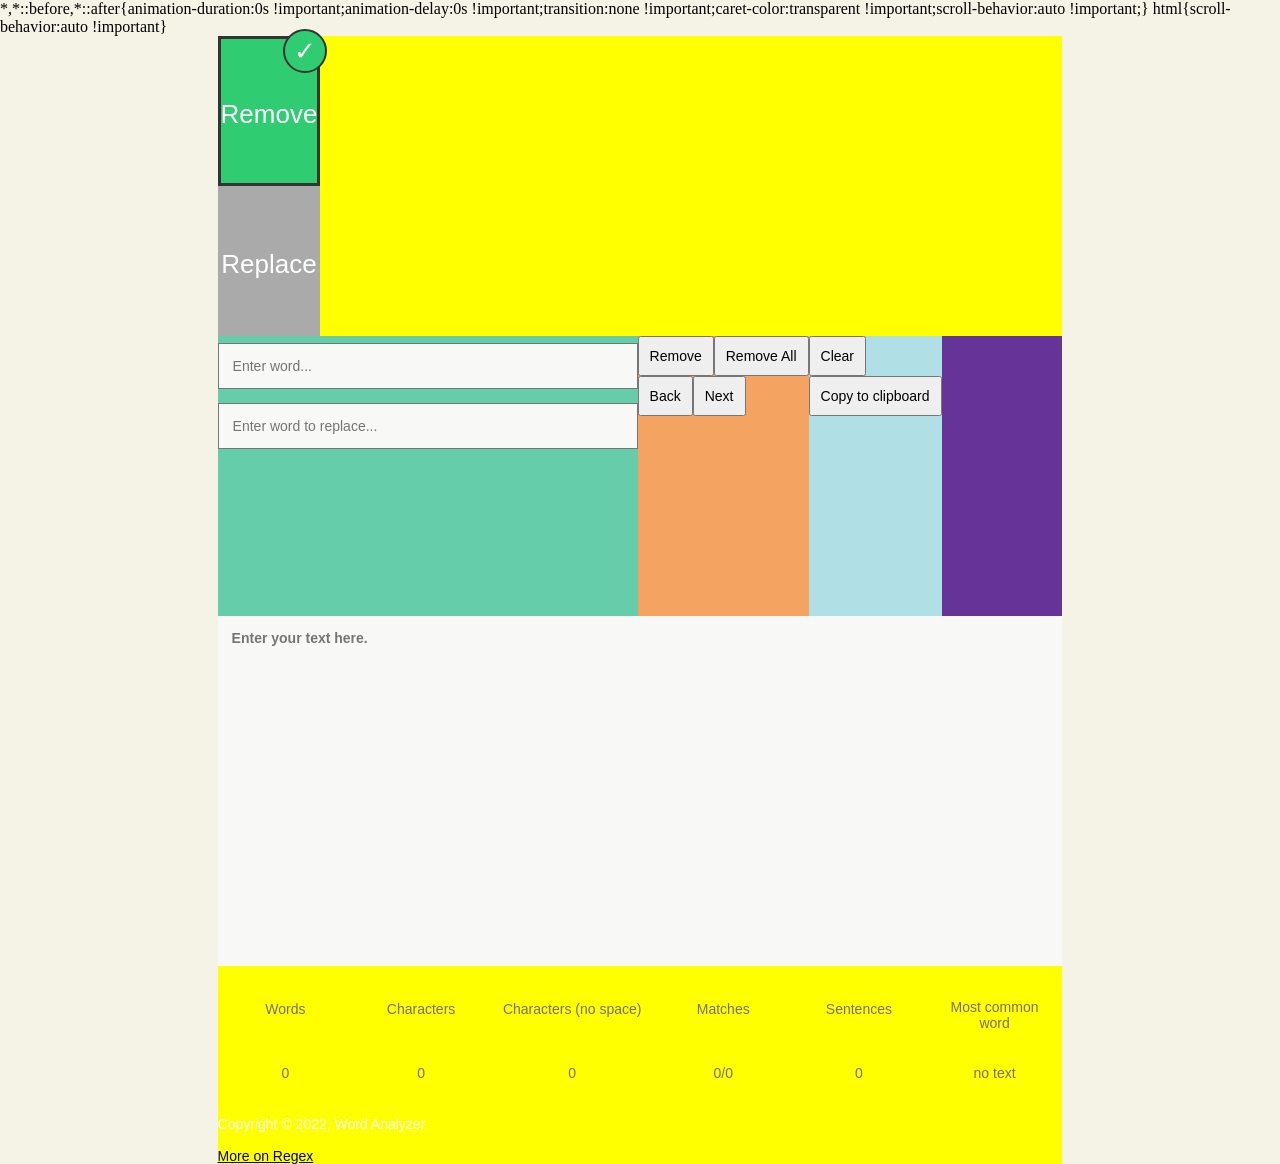
==== website/index.html @ 9fc8aec0 "Most common word fixed" ====
<html lang="en">

<head>
    <title style="display:none;">Word Counter</title>
    <meta charset="UTF-8">
    <meta http-equiv="X-UA-Compatible" content="IE=edge">
    <meta name="viewport" content="width=device-width, initial-scale=1.0">
    <link rel="stylesheet" href="style.css">
</head>

<body>
    <!-- class container affects all of the body -->
    <div class="container">

        <!-- Headline top of page -->
        <div class="box-1">
            <h1>Text Analyzer</h1>
            <p id="text-below-main-heading"> Welcome to Text Analyzer. Copy your text down below,
                apply your preferred settings and get started!
            </p>
        </div>

        <!-- Main content -->
        <div class = "main-content">
            
            <!-- Functionality selection -->
            <div class="btns">
                <form class="form cf">
                <section class="plan cf">
                        <!-- Remove -->
                        <input type="radio" class="radio__input" id="remove" name='filter' value="remove" checked>
                        <label class="radio__label" for="remove"> Remove</label>
                        <!-- Replace -->
                        <input type="radio" class="radio__input" id="replace" name='filter' value="replace">
                        <label class="radio__label" for="replace">Replace</label>
                    </section>
                </form>
            </div>

            <!-- Filtering Section  -->
            <div id="filter">
                <!-- Input bars -->
                <div id="bars">
                    <!-- Search -->
                    <textarea name="" id="search-bar" cols="30" rows="1" placeholder="Enter word..."></textarea>
                    <!-- Replace -->
                    <textarea name="" id="replace-textarea" cols="30" rows="1" placeholder="Enter word to replace..."></textarea>
                </div>
                <!-- Edit buttons -->
                <div id="edit">
                    <!-- Delete -->
                    <div id="remove-section">
                        <button type="button" id="remove-one-button" >Remove</button>
                        <button type="button" id="remove-all-button" >Remove All</button>
                    </div>
                    <!-- Replace -->
                    <div id="replace-section">
                        <div class="replace-buttons">
                            <button type="button" id="replace-one-button" >Replace</button>
                            <button type="button" id="replace-all-button" >Replace All</button>
                        </div>
                    </div>
                    <!-- Previous / next -->
                    <div class="next-or-before-buttons">
                        <button type="button" id="back-button" >Back</button>
                        <button type="button" id="next-button" >Next</button>
                    </div>
                </div>
                <!-- Copy and clear -->
                <div id="copy-clear">
                    <button type="button" id="clear-button" >Clear</button>
                    <button  id="copy-button">Copy to clipboard</button>
                </div>
            </div>

            <!-- Input section -->
            <div id="input-v2-container">
                <textarea id="input-v2-textbox" placeholder="Enter your text here."></textarea>
                <div id="input-v2-highlight"></div>    
            </div>

            <!-- Counters -->
            <div id="counters">
                <div>
                    <div>Words</div>
                    <div id="word-count">0</div>
                </div>
                <div>
                    <div>Characters</div>
                    <div id="char-count">0</div>
                </div>
                <div>
                    <div>Characters (no space)</div>
                    <div id="char-count-with-space">0</div>
                </div>
                <div>
                    <div>Matches</div>
                    <div id="word-match">0/0</div>
                </div>
                <div>
                    <div>Sentences</div>
                    <div id="sentence-count">0</div>
                </div>
                <div id="most-common-word-box">
                    <div>Most common <br> word</div>
                    <p id="most-common-word">no text</p>
                </div>
            </div>

        </div>

        <!-- Copyright Footer -->
        <div id="footer">
            <footer>
                <p>Copyright &copy; 2022, Word Analyzer</p>
                <br>
                <!-- Link to wikipedia. Opens in new tab-->
                <a href="https://en.wikipedia.org/wiki/Regular_expression" target="_blank">More on Regex</a>
            </footer>
        </div>

    </div>
    <script src="script.js"></script>
</body>

</html>
---- website/style.css ----
/*
 * 
 * RGX / Text Analyzer is an online text editing and filtering tool,
 * created by Mathias Grindsäter and Örn Segerstedt.
 * 
 * This file handles the styling of the application.
 *
 */

/* * * * * * * * * * * * * * * * * * *
 *                                   *
 *                                   *
 *       – TABLE OF CONTENTS –       *
 *                                   *
 *      I....Global                  *
 *      II...Page elements           *
 *      III..                        *
 *       :. i....???                 *
 *       :. ii...???                 *
 *       :. iii..???                 *
 *                                   *
 *                                   *
 *    © 2022 mathiasgrin & eeegl     *
 *                                   *
 *                                   *
 * * * * * * * * * * * * * * * * * * */


 /* 
  * 
  * I. GLOBAL
  * 
  */


/* Hide elements while */
.box-1 {
    display: none;
}

/* Base settings */
* {
    margin: 0;
    padding: 0;
    display: flex;
    flex-direction: column;
    box-sizing: border-box;
    
}

/* Change to flex row layout */
#filter,
#counters,
#remove-section,
.replace-buttons,
.next-or-before-buttons,
.btns form {
    flex-direction: row;
}

body {
    width: 66vw;
    margin: auto;
    color: var(--color-text);
    background-color: var(--color-background);
}

/* Text */
body, textarea, button {
    font-family: Arial, Helvetica, sans-serif;
    font-size: 14px;
}

/* Colors */
:root {
    --color-background: #F5F3E5;
    --color-boxes: #F8F8F7;
    --color-buttons: #776F6D;
    --color-text: #776F6D;
    --color-highlight: #FFEB00;
    --color-selected: lightsalmon;
}
.btns {max-width: 850px; width: 100%; margin: 0 auto;}
.four { width: 32.26%; max-width: 32.26%;}

.form .plan input{
	display: none;
}

.form label{
	position: relative;
	color: #fff;
	background-color: #aaa;
	font-size: 26px;
	text-align: center;
	height: 150px;
	line-height: 150px;
	display: block;
	cursor: pointer;
	border: 3px solid transparent;
	-webkit-box-sizing: border-box;
	-moz-box-sizing: border-box;
	box-sizing: border-box;
}

.form input:checked + label{
	border: 3px solid #333;
	background-color: #2fcc71;
}

.form input:checked + label:after{
	content: "\2713";
	width: 40px;
	height: 40px;
	line-height: 40px;
	border-radius: 100%;
	border: 2px solid #333;
	background-color: #2fcc71;
	z-index: 999;
	position: absolute;
	top: -10px;
	right: -10px;
}

 /* 
  * 
  * II. PAGE ELEMENTS
  * 
  */


/* Basic input box styling */
textarea {
    width: 30em;
    padding: 1em;
    margin: 0.5em 0;
    resize: none;
}

textarea, #input-v2-container {
    background: var(--color-boxes);
    color: var(--color-text);
}

/* Styling for filter and edit section */
#filter {
    height: 20em;
    background: rebeccapurple;
}

#bars {
    background: mediumaquamarine;
}

#edit {
    background: sandybrown;
}

#copy-clear {
    background: powderblue;
}

.btns form {
    justify-content: left;
}

#replace-section {
    display: none;    
}

/* Container class affects almost the whole document */
.container {
    background-color: yellow;
}

/* box-1 is the main header section */
.box-1 {
    /* Creates space above, below and on the sides */
    padding: 20px;
    margin: 20px;
    text-align: center;
}

/* Only affect h1 in box-1 (main header) */
.box-1 h1 {
    text-decoration: underline;
    Letter-spacing: 0.2em;
}

#input-box {
    border: 1px dotted red;
    /* Border radius makes the edges smoother */
    border-radius: 5px;
    height: 200px;
    padding: 10px;
    display: none;
}

#input-box div {
    display: inline;
}

/* Input box version 2 */
#input-v2-container {
    width: 100%;
    height: 25em;
    position: relative;
    inset: 0;
    box-sizing: border-box;
    
}

#input-v2-container > * {
    font-family: Arial, Helvetica, sans-serif;
    font-weight: bold;
    padding: 1em;
    width: 100%;
    height: 100%;
    border: none;
    margin: 0;
    inset: 0;
    position: absolute;
}

#input-v2-highlight {
    /* background: blue; */
    display: inline;
    white-space: pre-wrap;
    overflow-y: scroll;
    color: transparent;
}

/* Prevent double scrollbars (hide highlight div scrollbar) */

/* Hide scrollbar for Chrome, Safari and Opera */
#input-v2-highlight::-webkit-scrollbar {
    display: none;
}

/* Hide scrollbar for IE, Edge and Firefox */
#input-v2-highlight {
    -ms-overflow-style: none;
    /* IE and Edge */
    scrollbar-width: none;
    /* Firefox */
}

#input-v2-textbox {
    z-index: 1;
    background: transparent;
    resize: none;
}

/* TEXT HIGHLIGHTING */

mark {
    display: inline;
    background: var(--color-highlight);
    color: transparent;
}

.selected {
    background: var(--color-selected);
}

/* Miscellaneous */

#counters > div {
    margin: 0;
    height: 150px;
    width: 100%;
    justify-content: space-evenly;
    text-align: center;
}

#counters > div:last-of-type {
    border-right: none;
    
}

#counters{
    overflow: hidden;
    word-break: break-all;
}


#most-common-word{
    overflow: scroll;

    -ms-word-break: break-all;
    word-break: break-all;

    /* Non standard for WebKit */
    word-break: break-word;

    -webkit-hyphens: auto;
    -moz-hyphens: auto;
    hyphens: auto;
    height: 2rem;
}

#counters div div {
    padding: 1em;
    white-space: nowrap;
    /* order: 1; */
}

button {
    width: fit-content;
    padding: 10px;
    display: inline;
}

/* Reference to link. Notice that it looks through the whole href-string for "wiki" */
a[href*="wiki"] {
    color: darkblue;
}

/* References hovering on <a> elements such as links */
a:hover {
    color: darkorange;
}

/* References hovering of buttons */
button:hover {
    color: darkorange;
}

#footer {
    background-image: url(https://giffiles.alphacoders.com/360/36032.gif);
    background-size: cover;
    color: white;
}
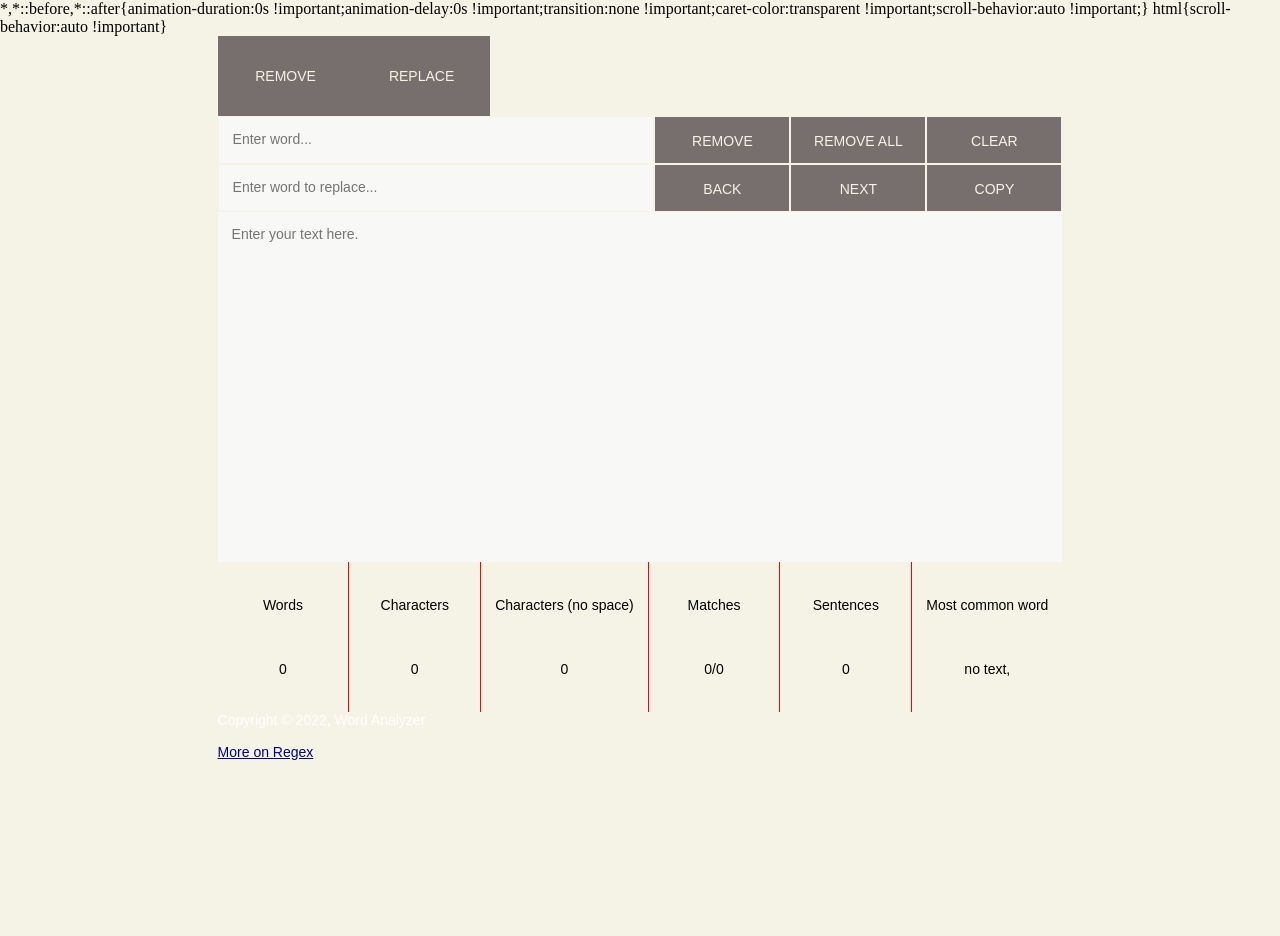
==== commit 34a01b93: "Updated layout, design, and colors" ====
--- a/website/index.html
+++ b/website/index.html
@@ -69,7 +69,7 @@
                 <!-- Copy and clear -->
                 <div id="copy-clear">
                     <button type="button" id="clear-button" >Clear</button>
-                    <button  id="copy-button">Copy to clipboard</button>
+                    <button  id="copy-button">Copy</button>
                 </div>
             </div>
 
@@ -101,9 +101,9 @@
                     <div>Sentences</div>
                     <div id="sentence-count">0</div>
                 </div>
-                <div id="most-common-word-box">
-                    <div>Most common <br> word</div>
-                    <p id="most-common-word">no text</p>
+                <div>
+                    <div>Most common word</div>
+                    <div id="most-common-word">no text,</div>
                 </div>
             </div>
 
--- a/website/style.css
+++ b/website/style.css
@@ -45,7 +45,6 @@
     display: flex;
     flex-direction: column;
     box-sizing: border-box;
-    
 }
 
 /* Change to flex row layout */
@@ -76,51 +75,17 @@
     --color-background: #F5F3E5;
     --color-boxes: #F8F8F7;
     --color-buttons: #776F6D;
-    --color-text: #776F6D;
+    --color-text: black;
     --color-highlight: #FFEB00;
     --color-selected: lightsalmon;
 }
-.btns {max-width: 850px; width: 100%; margin: 0 auto;}
-.four { width: 32.26%; max-width: 32.26%;}
-
-.form .plan input{
-	display: none;
-}
-
-.form label{
-	position: relative;
-	color: #fff;
-	background-color: #aaa;
-	font-size: 26px;
-	text-align: center;
-	height: 150px;
-	line-height: 150px;
-	display: block;
-	cursor: pointer;
-	border: 3px solid transparent;
-	-webkit-box-sizing: border-box;
-	-moz-box-sizing: border-box;
-	box-sizing: border-box;
-}
-
-.form input:checked + label{
-	border: 3px solid #333;
-	background-color: #2fcc71;
-}
-
-.form input:checked + label:after{
-	content: "\2713";
-	width: 40px;
-	height: 40px;
-	line-height: 40px;
-	border-radius: 100%;
-	border: 2px solid #333;
-	background-color: #2fcc71;
-	z-index: 999;
-	position: absolute;
-	top: -10px;
-	right: -10px;
-}
+
+/* Dimensions */
+:root {
+    --btn-height: 3rem;
+    --btn-width: 8.5rem;
+}
+
 
  /* 
   * 
@@ -129,11 +94,42 @@
   */
 
 
+/* Functionality selection buttons */
+
+html .btns, section {
+    width: 100%;
+    margin: 0;
+    padding: 0;
+    flex-direction: row;
+}
+
+.form .plan input {
+    display: none;
+}
+
+.form label {
+    text-align: center;
+	line-height: var(--btn-height);
+	cursor: pointer;
+	box-sizing: border-box;
+	-moz-box-sizing: border-box;
+	-webkit-box-sizing: border-box;
+    padding: 1rem;
+	/* position: relative; */
+	/* display: block; */
+}
+
+.form input:checked + label {
+	background-color: var(--color-buttons);
+}
+
+/* .btns {max-width: 850px; width: 100%; margin: 0 auto;}
+.four { width: 32.26%; max-width: 32.26%;} */
+
 /* Basic input box styling */
 textarea {
     width: 30em;
     padding: 1em;
-    margin: 0.5em 0;
     resize: none;
 }
 
@@ -143,21 +139,50 @@
 }
 
 /* Styling for filter and edit section */
+
 #filter {
-    height: 20em;
-    background: rebeccapurple;
+    width: 100%;
+    justify-content: left;
+}
+
+#filter button, label {
+    width: var(--btn-width);
+    padding: 1rem;
+    text-transform: uppercase;
+    color: var(--color-background);
+    /* font-weight: bold; */
+    background: var(--color-buttons);
+    cursor: pointer;
+}
+
+.btns label:hover,
+#filter button:hover {
+    background: green;
+}
+
+#bars, #edit, #copy-clear {
+    align-content: stretch;
 }
 
 #bars {
-    background: mediumaquamarine;
+    width: 100%;
+}
+
+#bars textarea {
+    width: 100%;
+}
+
+#filter textarea,
+#filter button {
+    box-sizing: border-box;
+    height: var(--btn-height);
+    border: solid 1px var(--color-background);
 }
 
 #edit {
-    background: sandybrown;
 }
 
 #copy-clear {
-    background: powderblue;
 }
 
 .btns form {
@@ -170,7 +195,7 @@
 
 /* Container class affects almost the whole document */
 .container {
-    background-color: yellow;
+    /* background-color: yellow; */
 }
 
 /* box-1 is the main header section */
@@ -212,7 +237,6 @@
 
 #input-v2-container > * {
     font-family: Arial, Helvetica, sans-serif;
-    font-weight: bold;
     padding: 1em;
     width: 100%;
     height: 100%;
@@ -271,38 +295,20 @@
     width: 100%;
     justify-content: space-evenly;
     text-align: center;
+    border-right: 1px solid red;
 }
 
 #counters > div:last-of-type {
     border-right: none;
-    
-}
-
-#counters{
-    overflow: hidden;
-    word-break: break-all;
-}
-
-
-#most-common-word{
-    overflow: scroll;
-
-    -ms-word-break: break-all;
-    word-break: break-all;
-
-    /* Non standard for WebKit */
-    word-break: break-word;
-
-    -webkit-hyphens: auto;
-    -moz-hyphens: auto;
-    hyphens: auto;
-    height: 2rem;
 }
 
 #counters div div {
     padding: 1em;
     white-space: nowrap;
-    /* order: 1; */
+}
+
+#counters {
+    justify-content: center;
 }
 
 button {
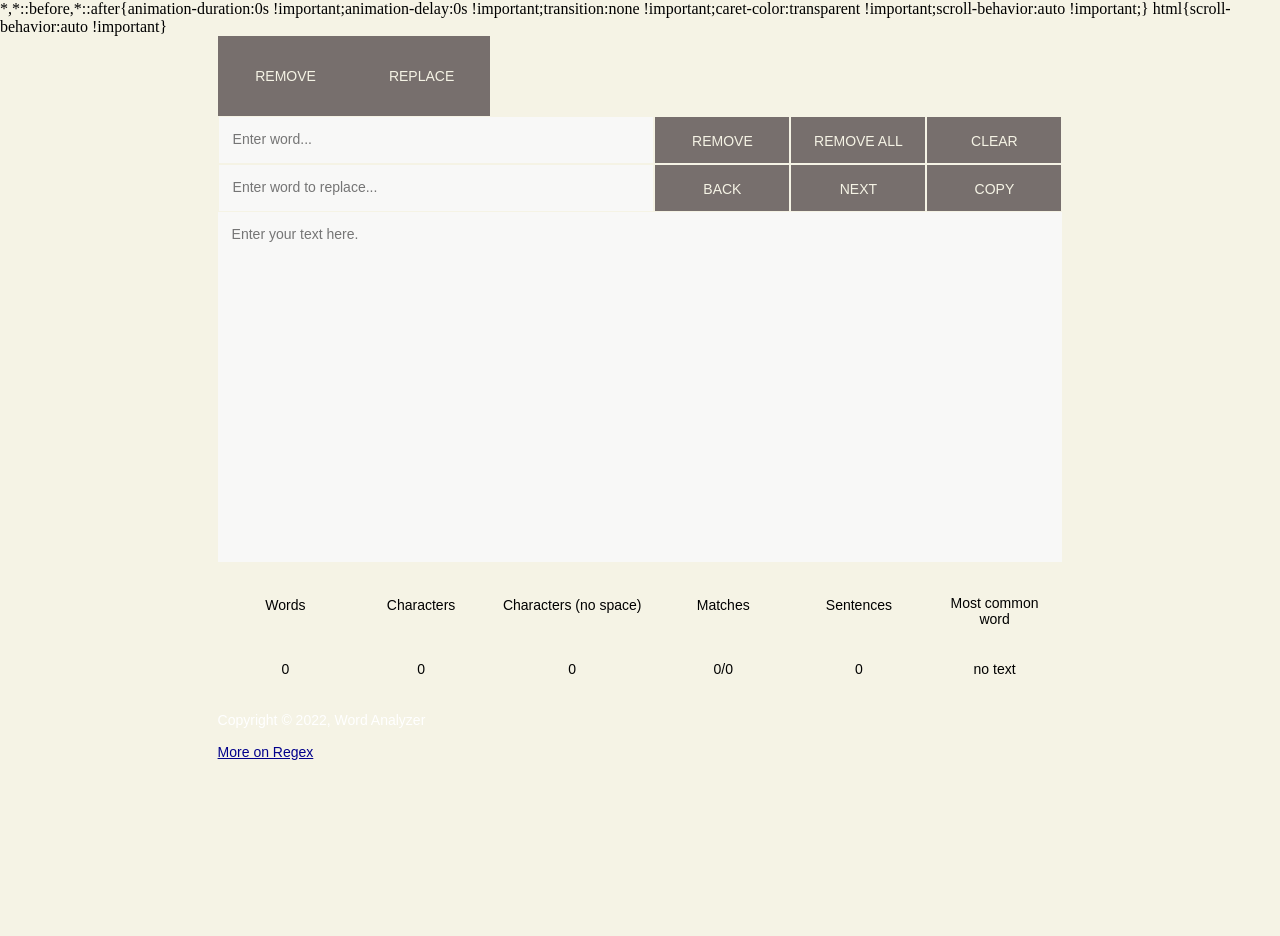
==== commit 4708e608: "Merge with dev" ====
--- a/website/index.html
+++ b/website/index.html
@@ -101,9 +101,9 @@
                     <div>Sentences</div>
                     <div id="sentence-count">0</div>
                 </div>
-                <div>
-                    <div>Most common word</div>
-                    <div id="most-common-word">no text,</div>
+                <div id="most-common-word-box">
+                    <div>Most common <br> word</div>
+                    <p id="most-common-word">no text</p>
                 </div>
             </div>
 
--- a/website/style.css
+++ b/website/style.css
@@ -45,6 +45,7 @@
     display: flex;
     flex-direction: column;
     box-sizing: border-box;
+    
 }
 
 /* Change to flex row layout */
@@ -295,20 +296,38 @@
     width: 100%;
     justify-content: space-evenly;
     text-align: center;
-    border-right: 1px solid red;
 }
 
 #counters > div:last-of-type {
     border-right: none;
+    
+}
+
+#counters{
+    overflow: hidden;
+    word-break: break-all;
+}
+
+
+#most-common-word{
+    overflow: scroll;
+
+    -ms-word-break: break-all;
+    word-break: break-all;
+
+    /* Non standard for WebKit */
+    word-break: break-word;
+
+    -webkit-hyphens: auto;
+    -moz-hyphens: auto;
+    hyphens: auto;
+    height: 2rem;
 }
 
 #counters div div {
     padding: 1em;
     white-space: nowrap;
-}
-
-#counters {
-    justify-content: center;
+    /* order: 1; */
 }
 
 button {
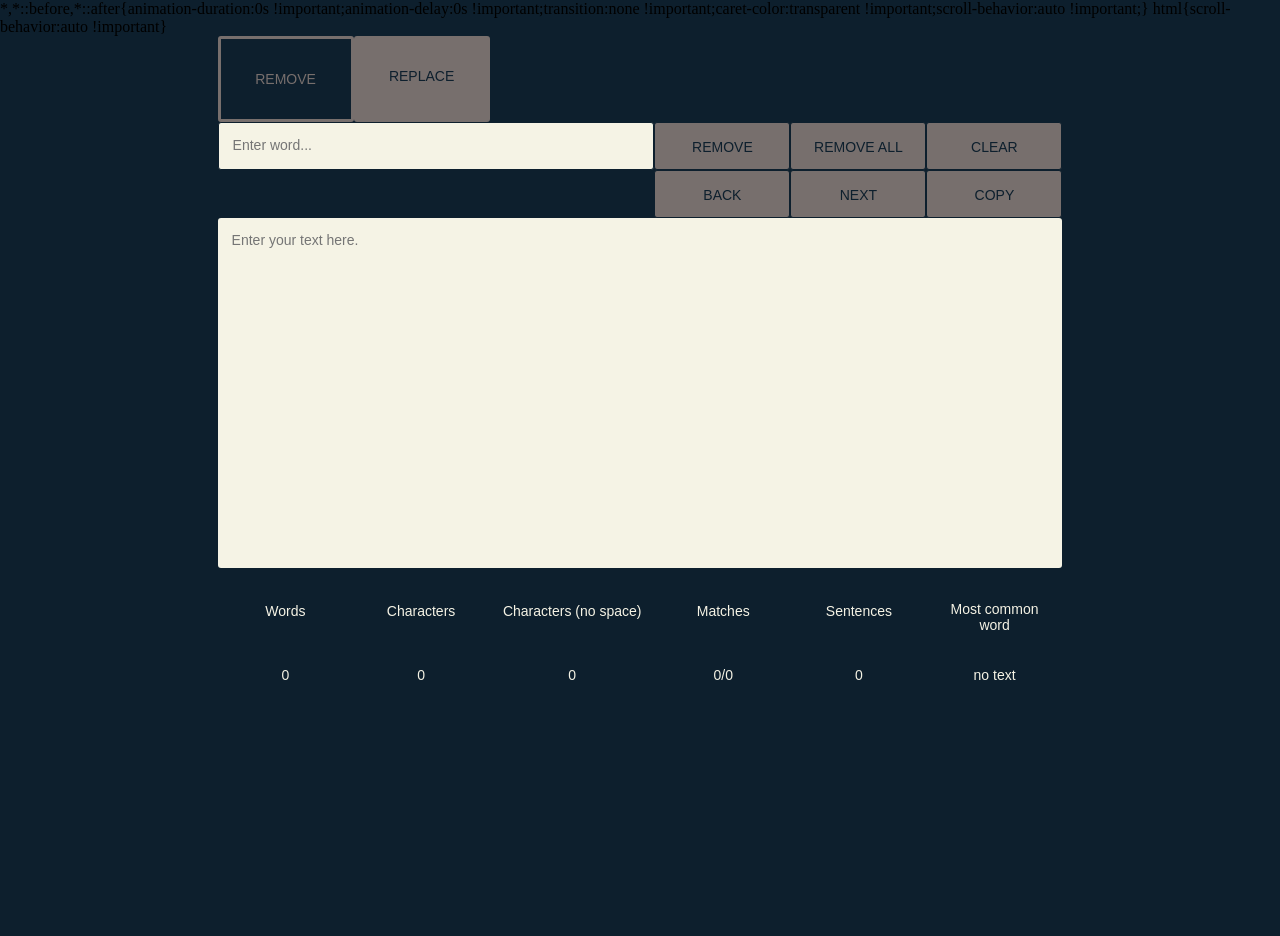
==== commit 503cc2d1: "top 2 buttons look clicked" ====
--- a/website/index.html
+++ b/website/index.html
@@ -109,16 +109,6 @@
 
         </div>
 
-        <!-- Copyright Footer -->
-        <div id="footer">
-            <footer>
-                <p>Copyright &copy; 2022, Word Analyzer</p>
-                <br>
-                <!-- Link to wikipedia. Opens in new tab-->
-                <a href="https://en.wikipedia.org/wiki/Regular_expression" target="_blank">More on Regex</a>
-            </footer>
-        </div>
-
     </div>
     <script src="script.js"></script>
 </body>
--- a/website/style.css
+++ b/website/style.css
@@ -48,6 +48,10 @@
     
 }
 
+button, label, textarea, #input-v2-container{
+    border-radius: 3px;
+}
+
 /* Change to flex row layout */
 #filter,
 #counters,
@@ -73,12 +77,13 @@
 
 /* Colors */
 :root {
-    --color-background: #F5F3E5;
-    --color-boxes: #F8F8F7;
+    --color-background: #0D1F2D;
+    --color-boxes: #F5F3E5;
     --color-buttons: #776F6D;
-    --color-text: black;
+    --color-text: F5F3E5;
     --color-highlight: #FFEB00;
     --color-selected: lightsalmon;
+    --color-textbox-text: black;
 }
 
 /* Dimensions */
@@ -93,6 +98,10 @@
   * II. PAGE ELEMENTS
   * 
   */
+
+  #replace-textarea {
+      display: none;
+  }
 
 
 /* Functionality selection buttons */
@@ -121,7 +130,9 @@
 }
 
 .form input:checked + label {
-	background-color: var(--color-buttons);
+	background-color: transparent;
+    border: 3px solid var(--color-buttons);
+    color: var(--color-buttons);
 }
 
 /* .btns {max-width: 850px; width: 100%; margin: 0 auto;}
@@ -136,7 +147,7 @@
 
 textarea, #input-v2-container {
     background: var(--color-boxes);
-    color: var(--color-text);
+    color: var(--color-textbox-text);
 }
 
 /* Styling for filter and edit section */
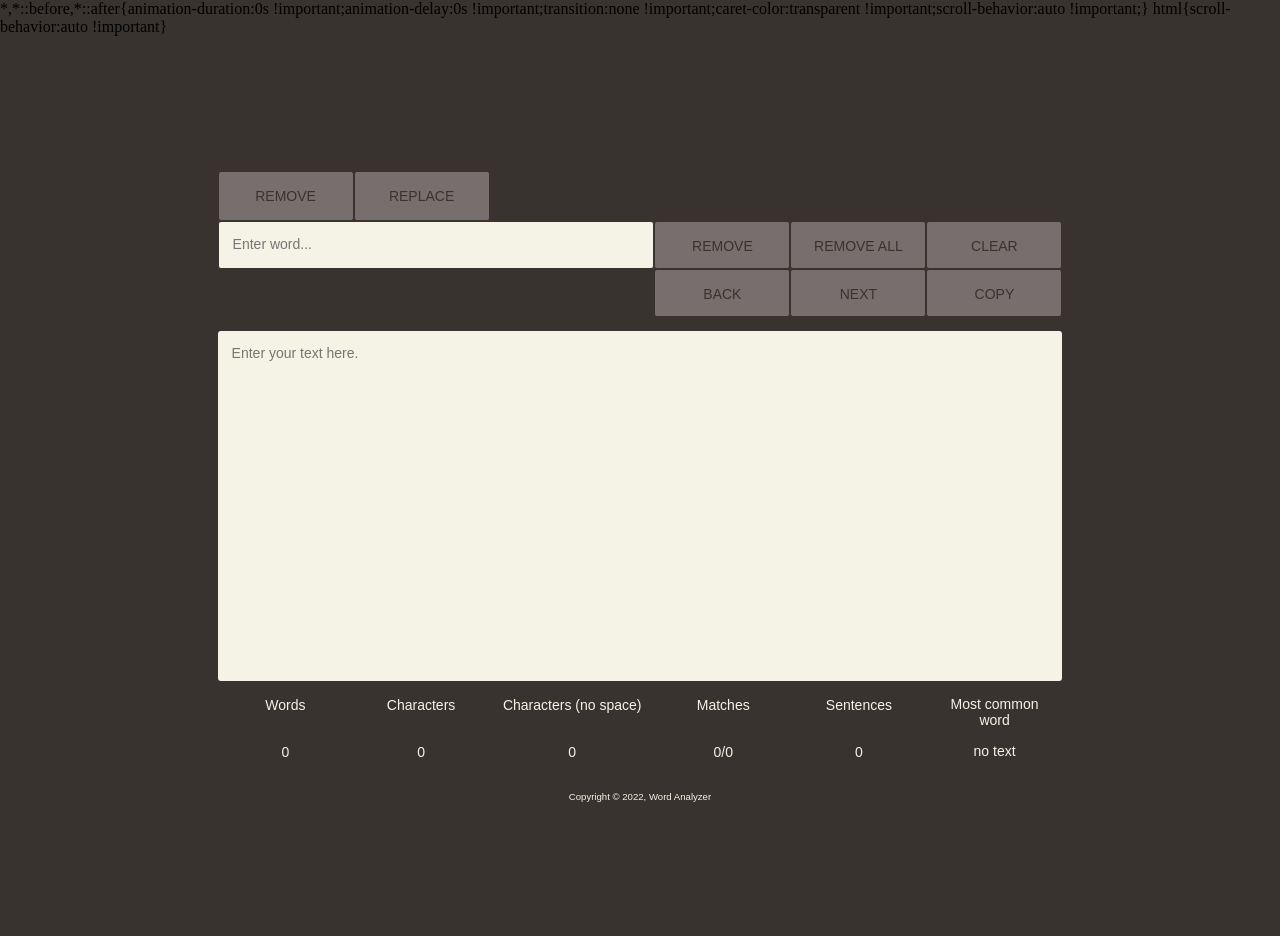
==== commit d10bda50: "More design updates" ====
--- a/website/index.html
+++ b/website/index.html
@@ -109,6 +109,11 @@
 
         </div>
 
+        <!-- Footer -->
+        <footer>
+            <p>Copyright &copy; 2022, Word Analyzer</p>
+        </footer>
+
     </div>
     <script src="script.js"></script>
 </body>
--- a/website/style.css
+++ b/website/style.css
@@ -38,6 +38,12 @@
     display: none;
 }
 
+.container {
+    /* background: orange; */
+    width: 66vw;
+    justify-content: space-around;
+}
+
 /* Base settings */
 * {
     margin: 0;
@@ -52,6 +58,13 @@
     border-radius: 3px;
 }
 
+button:active {
+    background-color: orange;
+    box-shadow: 0 5px rgb(31, 29, 29);
+    transform: translateY(1px);
+ }
+
+
 /* Change to flex row layout */
 #filter,
 #counters,
@@ -63,10 +76,13 @@
 }
 
 body {
-    width: 66vw;
+    width: 100vw;
+    height: 100vh;
     margin: auto;
     color: var(--color-text);
     background-color: var(--color-background);
+    justify-content: center;
+    align-items: center;
 }
 
 /* Text */
@@ -77,10 +93,12 @@
 
 /* Colors */
 :root {
-    --color-background: #0D1F2D;
+    --color-background: #39332F;
+    /* Inferior alternative */
+    /* --color-background: #0D1F2D; */
     --color-boxes: #F5F3E5;
     --color-buttons: #776F6D;
-    --color-text: F5F3E5;
+    --color-text: #F5F3E5;
     --color-highlight: #FFEB00;
     --color-selected: lightsalmon;
     --color-textbox-text: black;
@@ -99,10 +117,10 @@
   * 
   */
 
-  #replace-textarea {
-      display: none;
-  }
-
+  
+#replace-textarea {
+    display: none;
+}
 
 /* Functionality selection buttons */
 
@@ -119,25 +137,21 @@
 
 .form label {
     text-align: center;
-	line-height: var(--btn-height);
 	cursor: pointer;
 	box-sizing: border-box;
 	-moz-box-sizing: border-box;
 	-webkit-box-sizing: border-box;
-    padding: 1rem;
-	/* position: relative; */
-	/* display: block; */
+    border: 1px solid var(--color-background);
 }
 
 .form input:checked + label {
-	background-color: transparent;
-    border: 3px solid var(--color-buttons);
-    color: var(--color-buttons);
-}
-
-/* .btns {max-width: 850px; width: 100%; margin: 0 auto;}
-.four { width: 32.26%; max-width: 32.26%;} */
-
+	background-color: var(--color-buttons);
+}
+
+
+.klass {
+    background: plum;
+}
 /* Basic input box styling */
 textarea {
     width: 30em;
@@ -145,6 +159,10 @@
     resize: none;
 }
 
+#input-v2-container {
+    margin-top: 1em;
+}
+
 textarea, #input-v2-container {
     background: var(--color-boxes);
     color: var(--color-textbox-text);
@@ -157,14 +175,19 @@
     justify-content: left;
 }
 
-#filter button, label {
+#filter button, .btns label {
+    padding: 1rem;
     width: var(--btn-width);
-    padding: 1rem;
+    color: var(--color-background);
+    background: var(--color-buttons);
+    font-family: "Arial Black", Helvetica, sans-serif;
     text-transform: uppercase;
-    color: var(--color-background);
-    /* font-weight: bold; */
-    background: var(--color-buttons);
+    text-align: center;
     cursor: pointer;
+}
+
+.focus {
+    background: red;
 }
 
 .btns label:hover,
@@ -189,12 +212,6 @@
     box-sizing: border-box;
     height: var(--btn-height);
     border: solid 1px var(--color-background);
-}
-
-#edit {
-}
-
-#copy-clear {
 }
 
 .btns form {
@@ -302,8 +319,8 @@
 /* Miscellaneous */
 
 #counters > div {
-    margin: 0;
-    height: 150px;
+    margin: 0 0 1em;
+    height: 6rem;
     width: 100%;
     justify-content: space-evenly;
     text-align: center;
@@ -362,8 +379,9 @@
     color: darkorange;
 }
 
-#footer {
-    background-image: url(https://giffiles.alphacoders.com/360/36032.gif);
-    background-size: cover;
-    color: white;
+footer {
+    /* font-family: "Arial Black", Helvetica, sans-serif; */
+    text-align: center;
+    font-size: 0.6rem;
+    /* background: lime; */
 }
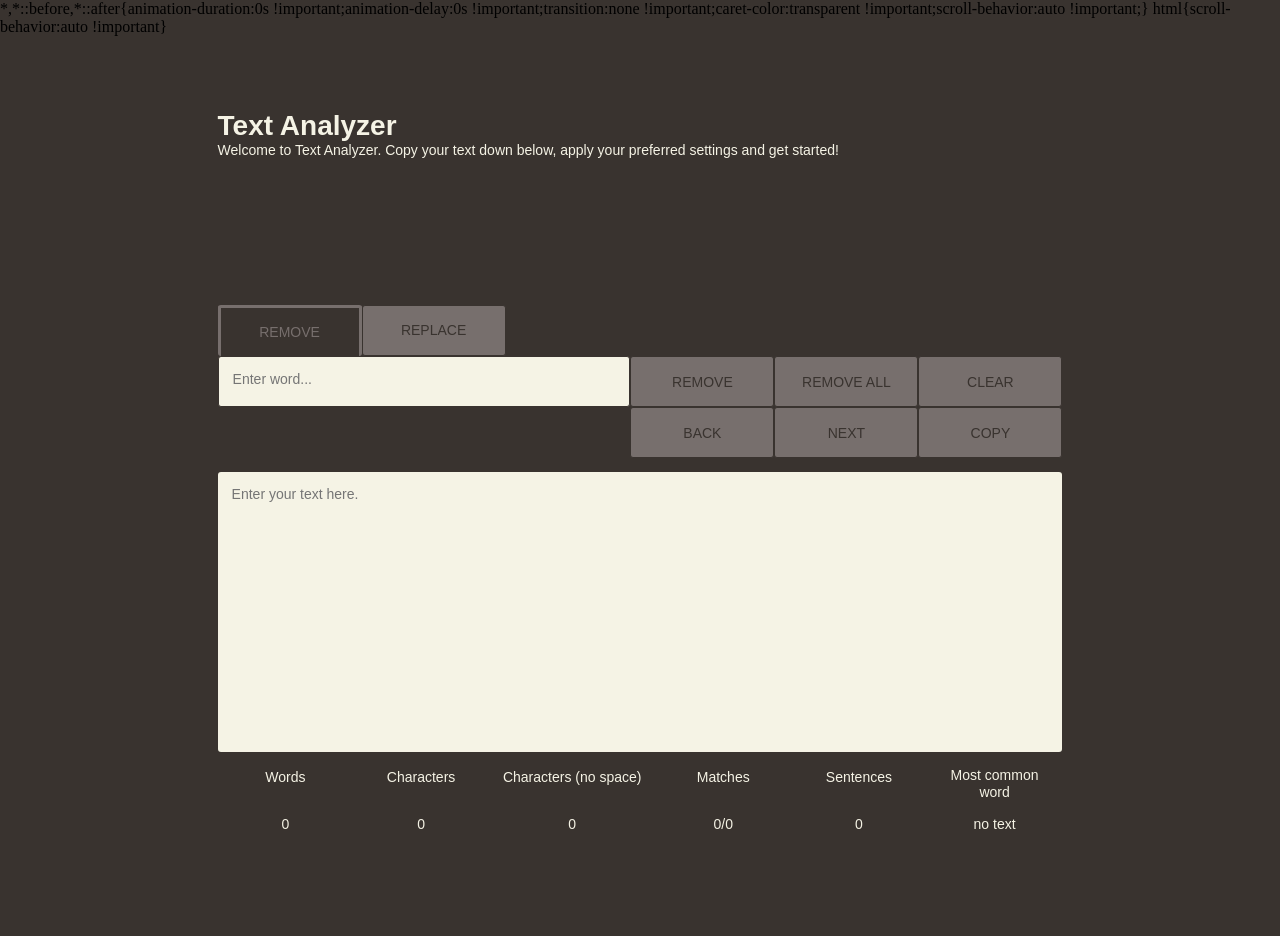
==== commit e80640e7: "Started cleanup in CSS" ====
--- a/website/index.html
+++ b/website/index.html
@@ -13,7 +13,7 @@
     <div class="container">
 
         <!-- Headline top of page -->
-        <div class="box-1">
+        <div id="header">
             <h1>Text Analyzer</h1>
             <p id="text-below-main-heading"> Welcome to Text Analyzer. Copy your text down below,
                 apply your preferred settings and get started!
--- a/website/style.css
+++ b/website/style.css
@@ -12,9 +12,9 @@
  *                                   *
  *       – TABLE OF CONTENTS –       *
  *                                   *
- *      I....Global                  *
- *      II...Page elements           *
- *      III..                        *
+ *      I....Variables               *
+ *      II...Global                  *
+ *      III..Page elements           *
  *       :. i....???                 *
  *       :. ii...???                 *
  *       :. iii..???                 *
@@ -32,40 +32,32 @@
   * 
   */
 
-
-/* Hide elements while */
-.box-1 {
-    display: none;
-}
-
-.container {
-    /* background: orange; */
-    width: 66vw;
-    justify-content: space-around;
-}
-
-/* Base settings */
+/* Remove unnessecary whitespace and order items vertically */
 * {
     margin: 0;
     padding: 0;
     display: flex;
     flex-direction: column;
     box-sizing: border-box;
-    
-}
-
-button, label, textarea, #input-v2-container{
-    border-radius: 3px;
-}
-
-button:active {
-    background-color: orange;
-    box-shadow: 0 5px rgb(31, 29, 29);
-    transform: translateY(1px);
- }
-
-
-/* Change to flex row layout */
+}
+
+/* Center content and add color */
+body {
+    margin: auto;
+    color: var(--color-text);
+    background-color: var(--color-background);
+    justify-content: center;
+    align-items: center;
+}
+
+/* Set content dimensions */
+.container {
+    height: 100vh;
+    width: 66vw;
+    justify-content: space-around;
+}    
+
+/* Order items from left to right */
 #filter,
 #counters,
 #remove-section,
@@ -75,23 +67,24 @@
     flex-direction: row;
 }
 
-body {
-    width: 100vw;
-    height: 100vh;
-    margin: auto;
-    color: var(--color-text);
-    background-color: var(--color-background);
-    justify-content: center;
-    align-items: center;
-}
-
-/* Text */
+/* Add rounding to corners */
+button, label, textarea, #input-v2-container{
+    border-radius: 3px;
+}
+
+/* Add pushdown effect when button is clicked */
+button:active {
+    box-shadow: 0 1px rgb(31, 29, 29);
+    transform: translateY(1px);
+}
+
+/* Text styling */
 body, textarea, button {
     font-family: Arial, Helvetica, sans-serif;
     font-size: 14px;
 }
 
-/* Colors */
+/* Color variables */
 :root {
     --color-background: #39332F;
     /* Inferior alternative */
@@ -100,16 +93,16 @@
     --color-buttons: #776F6D;
     --color-text: #F5F3E5;
     --color-highlight: #FFEB00;
-    --color-selected: lightsalmon;
+    --color-selected: #ff7d27;
     --color-textbox-text: black;
 }
 
-/* Dimensions */
+/* Dimension variables */
 :root {
-    --btn-height: 3rem;
-    --btn-width: 8.5rem;
-}
-
+    --btn-height: 3.2rem;
+    --btn-width: 9rem;
+    --btn-rounding: 3px;
+}
 
  /* 
   * 
@@ -117,13 +110,17 @@
   * 
   */
 
+
+#counters div div:first-of-type {
+    font-family: "Arial Black", Helvetica, sans-serif;
+    line-height: 1.2em;
+}
   
 #replace-textarea {
     display: none;
 }
 
 /* Functionality selection buttons */
-
 html .btns, section {
     width: 100%;
     margin: 0;
@@ -137,6 +134,7 @@
 
 .form label {
     text-align: center;
+    height: var(--btn-height);
 	cursor: pointer;
 	box-sizing: border-box;
 	-moz-box-sizing: border-box;
@@ -145,13 +143,12 @@
 }
 
 .form input:checked + label {
-	background-color: var(--color-buttons);
-}
-
-
-.klass {
-    background: plum;
-}
+	background-color: transparent;
+    border: 3px solid var(--color-buttons);
+    border-bottom: none;
+    color: var(--color-buttons);
+}
+
 /* Basic input box styling */
 textarea {
     width: 30em;
@@ -184,6 +181,7 @@
     text-transform: uppercase;
     text-align: center;
     cursor: pointer;
+    transition: 30ms;
 }
 
 .focus {
@@ -192,7 +190,7 @@
 
 .btns label:hover,
 #filter button:hover {
-    background: green;
+    opacity: 0.7;
 }
 
 #bars, #edit, #copy-clear {
@@ -220,11 +218,6 @@
 
 #replace-section {
     display: none;    
-}
-
-/* Container class affects almost the whole document */
-.container {
-    /* background-color: yellow; */
 }
 
 /* box-1 is the main header section */
@@ -257,7 +250,7 @@
 /* Input box version 2 */
 #input-v2-container {
     width: 100%;
-    height: 25em;
+    height: 20em;
     position: relative;
     inset: 0;
     box-sizing: border-box;
@@ -364,11 +357,6 @@
     display: inline;
 }
 
-/* Reference to link. Notice that it looks through the whole href-string for "wiki" */
-a[href*="wiki"] {
-    color: darkblue;
-}
-
 /* References hovering on <a> elements such as links */
 a:hover {
     color: darkorange;
@@ -380,8 +368,8 @@
 }
 
 footer {
-    /* font-family: "Arial Black", Helvetica, sans-serif; */
     text-align: center;
     font-size: 0.6rem;
     /* background: lime; */
-}+    display: none;
+}
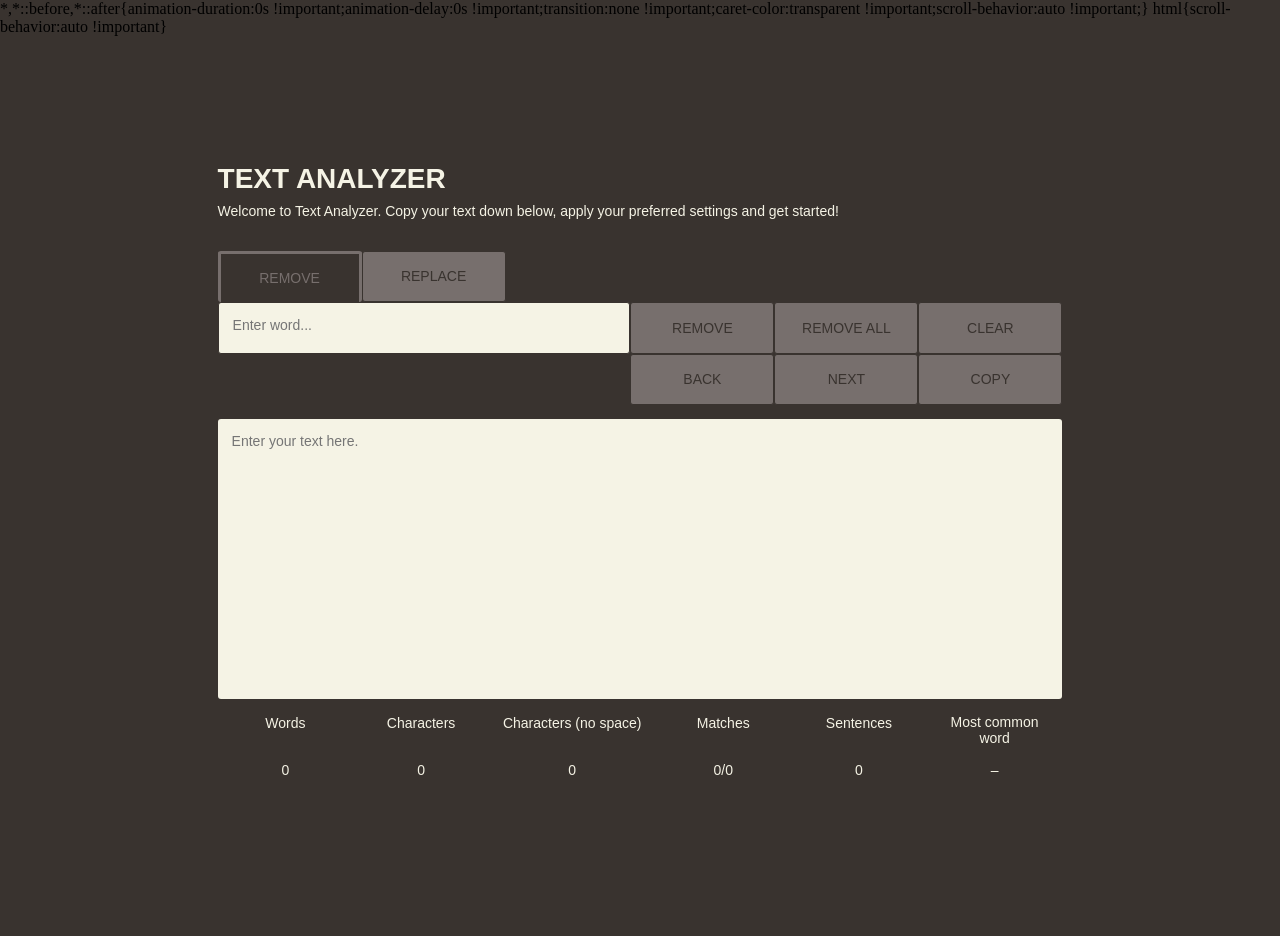
==== commit 36def97e: "Fixed most common word display when text is empty" ====
--- a/website/index.html
+++ b/website/index.html
@@ -103,7 +103,7 @@
                 </div>
                 <div id="most-common-word-box">
                     <div>Most common <br> word</div>
-                    <p id="most-common-word">no text</p>
+                    <p id="most-common-word">–</p>
                 </div>
             </div>
 
--- a/website/style.css
+++ b/website/style.css
@@ -54,7 +54,7 @@
 .container {
     height: 100vh;
     width: 66vw;
-    justify-content: space-around;
+    justify-content: center;
 }    
 
 /* Order items from left to right */
@@ -104,11 +104,22 @@
     --btn-rounding: 3px;
 }
 
+
  /* 
   * 
   * II. PAGE ELEMENTS
   * 
   */
+
+h1 {
+    font-family: "Arial Black", Helvetica, sans-serif;
+    text-transform: uppercase;
+    margin-bottom: 0.5rem;
+}
+
+#header p {
+    margin-bottom: 2rem;
+}
 
 
 #counters div div:first-of-type {
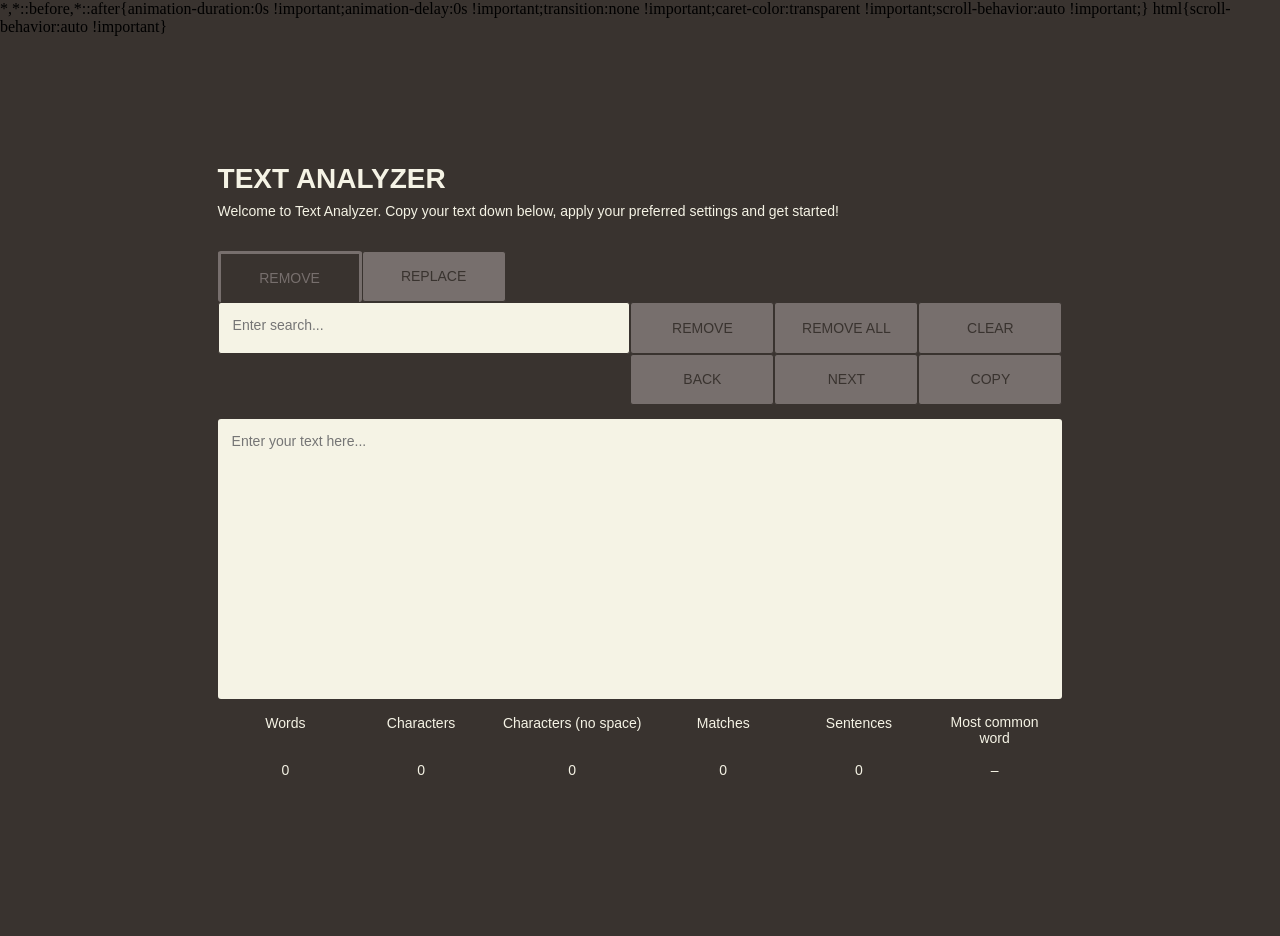
==== commit 5c2db6fc: "Tidied up counter displays and text box default text" ====
--- a/website/index.html
+++ b/website/index.html
@@ -1,7 +1,7 @@
 <html lang="en">
 
 <head>
-    <title style="display:none;">Word Counter</title>
+    <title style="display:none;">Text Analyzer</title>
     <meta charset="UTF-8">
     <meta http-equiv="X-UA-Compatible" content="IE=edge">
     <meta name="viewport" content="width=device-width, initial-scale=1.0">
@@ -42,9 +42,9 @@
                 <!-- Input bars -->
                 <div id="bars">
                     <!-- Search -->
-                    <textarea name="" id="search-bar" cols="30" rows="1" placeholder="Enter word..."></textarea>
+                    <textarea name="" id="search-bar" cols="30" rows="1" placeholder="Enter search..."></textarea>
                     <!-- Replace -->
-                    <textarea name="" id="replace-textarea" cols="30" rows="1" placeholder="Enter word to replace..."></textarea>
+                    <textarea name="" id="replace-textarea" cols="30" rows="1" placeholder="Enter replacement..."></textarea>
                 </div>
                 <!-- Edit buttons -->
                 <div id="edit">
@@ -75,7 +75,7 @@
 
             <!-- Input section -->
             <div id="input-v2-container">
-                <textarea id="input-v2-textbox" placeholder="Enter your text here."></textarea>
+                <textarea id="input-v2-textbox" placeholder="Enter your text here..."></textarea>
                 <div id="input-v2-highlight"></div>    
             </div>
 
@@ -95,7 +95,7 @@
                 </div>
                 <div>
                     <div>Matches</div>
-                    <div id="word-match">0/0</div>
+                    <div id="word-match">0</div>
                 </div>
                 <div>
                     <div>Sentences</div>
@@ -103,7 +103,7 @@
                 </div>
                 <div id="most-common-word-box">
                     <div>Most common <br> word</div>
-                    <p id="most-common-word">–</p>
+                    <p id="most-common-word">–</p> <!-- Dash, not hyphen! -->
                 </div>
             </div>
 
